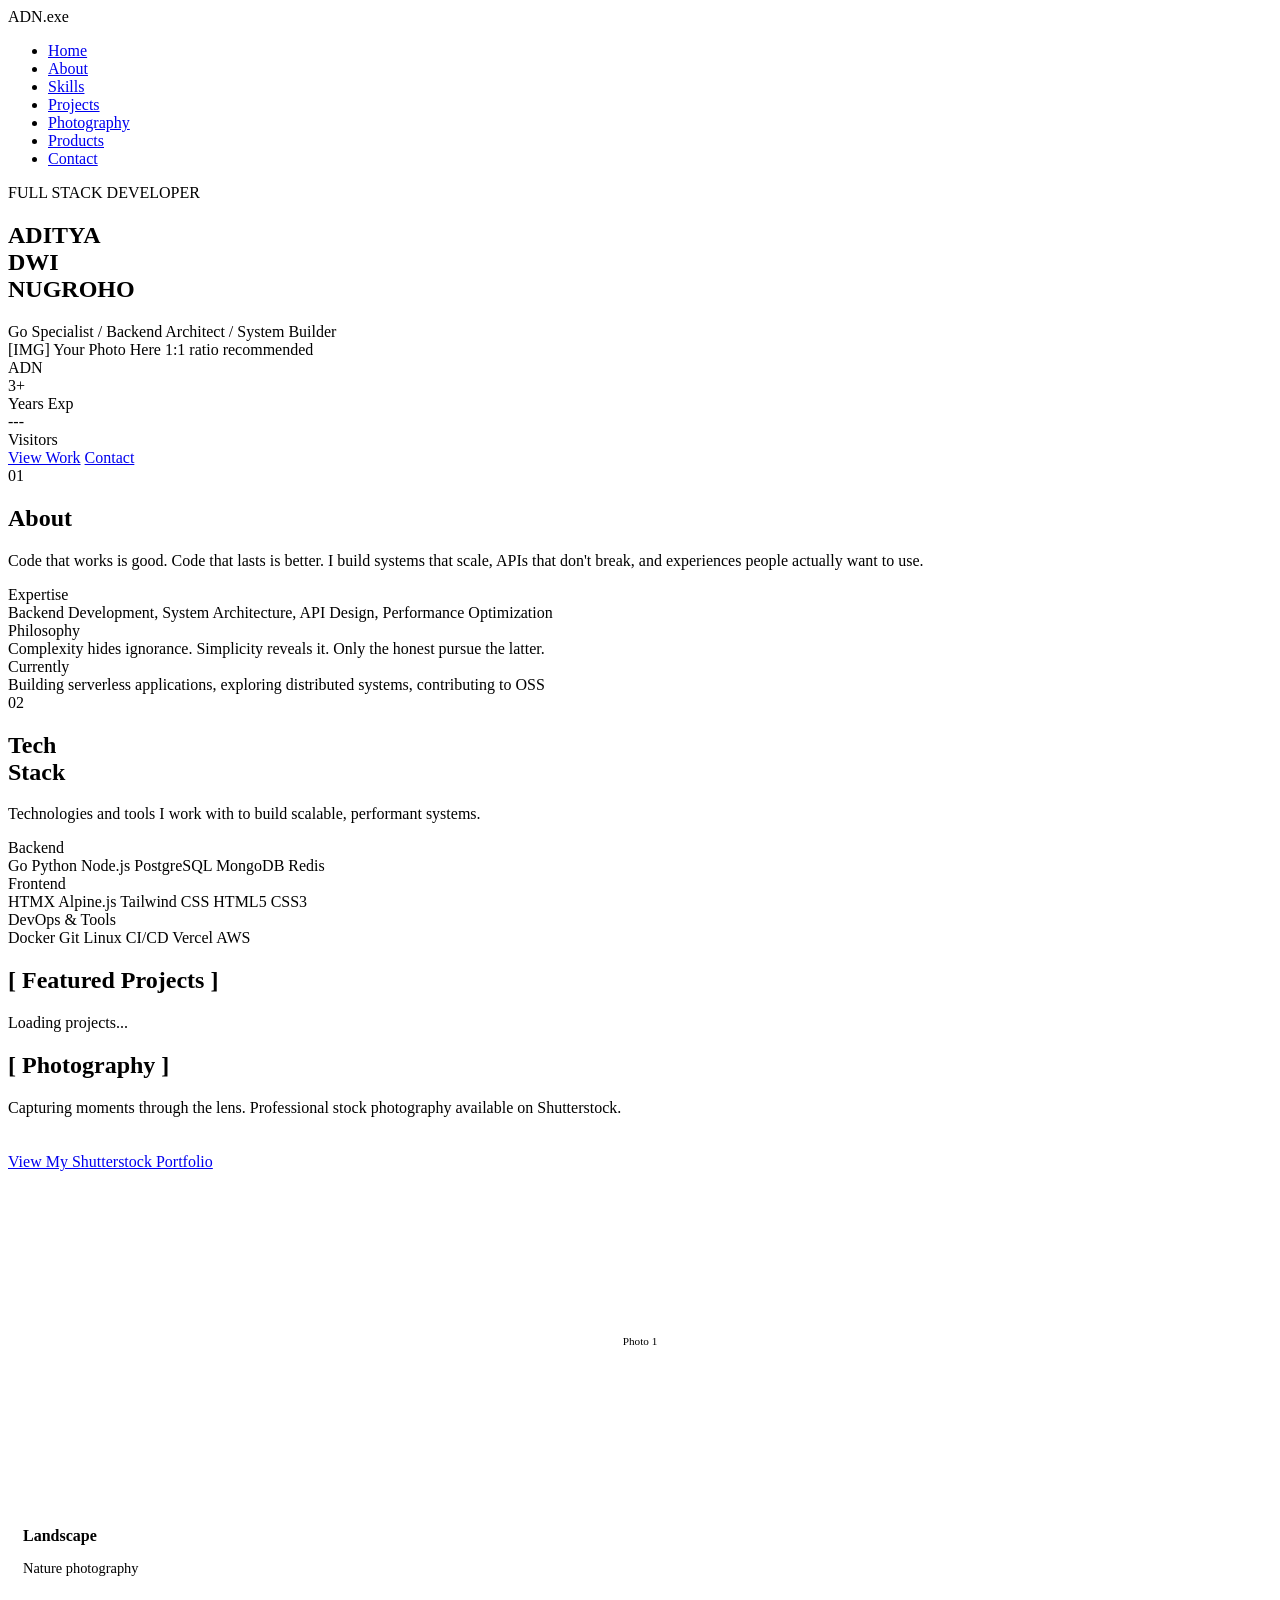
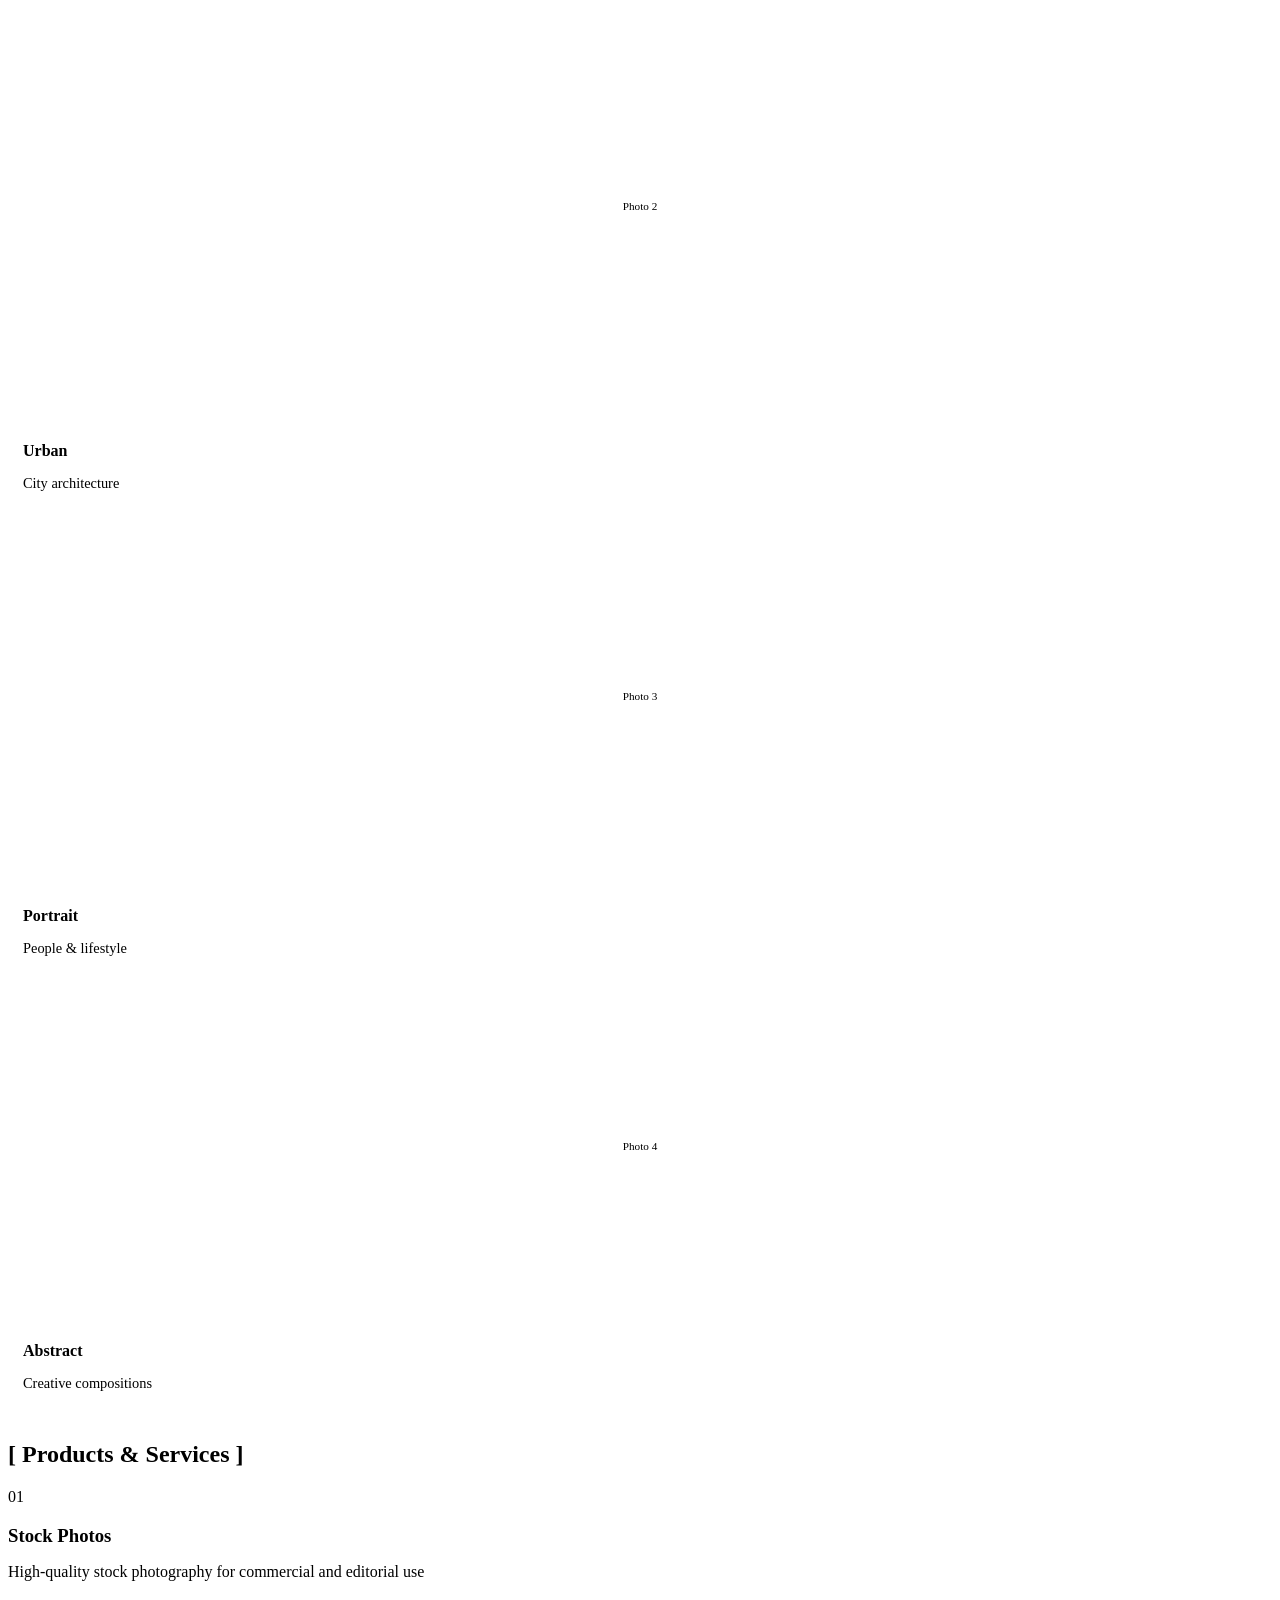
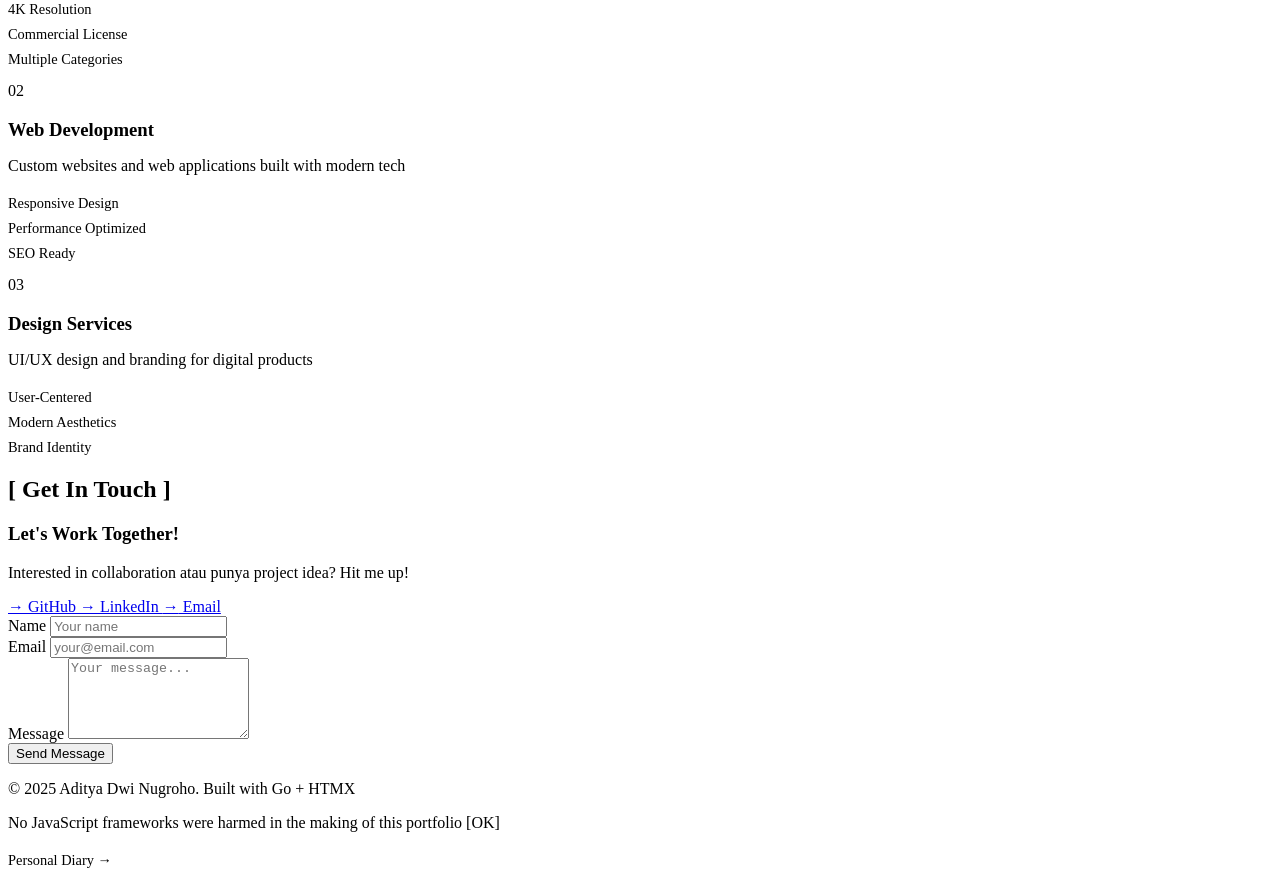
==== public/index.html @ 28917eab "Add Photography & Products sections: no emojis, no gradients, fully responsive" ====
<!DOCTYPE html>
<html lang="en">
<head>
    <meta charset="UTF-8">
    <meta name="viewport" content="width=device-width, initial-scale=1.0">
    <title>Aditya Dwi Nugroho - Full Stack Developer</title>
    <link rel="icon" href="data:image/svg+xml,<svg xmlns='http://www.w3.org/2000/svg' viewBox='0 0 100 100'><rect width='100' height='100' fill='%231a1a1a'/><text x='50' y='70' font-family='monospace' font-size='60' fill='%23d4af37' text-anchor='middle'>A</text></svg>">
    <link rel="stylesheet" href="/styles.css">
    <script src="https://unpkg.com/htmx.org@1.9.10"></script>
</head>
<body>
    <div class="cursor-dot"></div>
    <div class="cursor-ring"></div>
    <div class="bg-animation"></div>
    <div class="scroll-progress"></div>
    
    <nav class="navbar">
        <div class="nav-container">
            <div class="logo">
                <span class="pixel-text">ADN.exe</span>
            </div>
            <ul class="nav-links">
                <li><a href="#home">Home</a></li>
                <li><a href="#about">About</a></li>
                <li><a href="#skills">Skills</a></li>
                <li><a href="#projects">Projects</a></li>
                <li><a href="#photography">Photography</a></li>
                <li><a href="#products">Products</a></li>
                <li><a href="#contact">Contact</a></li>
            </ul>
        </div>
    </nav>

    <section id="home" class="hero-editorial">
        <div class="hero-grid">
            <div class="hero-text-block">
                <div class="label-tag">FULL STACK DEVELOPER</div>
                <h1 class="hero-title">
                    ADITYA<br/>
                    DWI<br/>
                    NUGROHO
                </h1>
                <div class="hero-meta">
                    <span class="meta-item">Go Specialist</span>
                    <span class="meta-divider">/</span>
                    <span class="meta-item">Backend Architect</span>
                    <span class="meta-divider">/</span>
                    <span class="meta-item">System Builder</span>
                </div>
            </div>

            <div class="hero-image-block">
                <div class="image-container">
                    <img src="/profile.jpg" alt="Aditya Dwi Nugroho" onerror="this.style.display='none'; this.nextElementSibling.style.display='flex';">
                    <div class="image-placeholder" style="display: none;">
                        <div class="placeholder-text">
                            <span class="placeholder-icon">[IMG]</span>
                            <span class="placeholder-label">Your Photo Here</span>
                            <span class="placeholder-hint">1:1 ratio recommended</span>
                        </div>
                    </div>
                    <div class="image-overlay">
                        <div class="overlay-label">ADN</div>
                    </div>
                </div>
            </div>

            <div class="floating-stat stat-1">
                <div class="stat-number">3+</div>
                <div class="stat-label">Years Exp</div>
            </div>
            
            <div class="floating-stat stat-2" hx-get="/api/visitor" hx-trigger="load" hx-swap="innerHTML">
                <div class="stat-number">---</div>
                <div class="stat-label">Visitors</div>
            </div>

            <div class="hero-actions">
                <a href="#projects" class="btn btn-primary">View Work</a>
                <a href="#contact" class="btn btn-secondary">Contact</a>
            </div>
        </div>
    </section>

    <section id="about" class="section-editorial">
        <div class="editorial-layout">
            <div class="section-header offset-left">
                <div class="section-number">01</div>
                <h2 class="section-title-editorial">About</h2>
                <div class="section-line"></div>
            </div>

            <div class="about-editorial-grid">
                <div class="statement-block">
                    <p class="statement-text">
                        Code that works is good. Code that lasts is better. 
                        I build systems that scale, APIs that don't break, 
                        and experiences people actually want to use.
                    </p>
                </div>

                <div class="info-cards">
                    <div class="info-card card-offset-1">
                        <div class="card-label">Expertise</div>
                        <div class="card-content">
                            Backend Development, System Architecture, 
                            API Design, Performance Optimization
                        </div>
                    </div>

                    <div class="info-card card-offset-2">
                        <div class="card-label">Philosophy</div>
                        <div class="card-content">
                            Complexity hides ignorance. Simplicity reveals it. Only the honest pursue the latter.
                        </div>
                    </div>

                    <div class="info-card card-offset-3">
                        <div class="card-label">Currently</div>
                        <div class="card-content">
                            Building serverless applications, 
                            exploring distributed systems, contributing to OSS
                        </div>
                    </div>
                </div>
            </div>
        </div>
    </section>

    <section id="skills" class="section-split">
        <div class="split-container">
            <div class="split-left">
                <div class="section-number">02</div>
                <h2 class="section-title-editorial">Tech<br/>Stack</h2>
                <p class="section-description">
                    Technologies and tools I work with to build scalable, performant systems.
                </p>
            </div>

            <div class="split-right">
                <div class="skills-editorial">
                    <div class="skill-group">
                        <div class="skill-group-title">Backend</div>
                        <div class="skill-list">
                            <span class="skill-item">Go</span>
                            <span class="skill-item">Python</span>
                            <span class="skill-item">Node.js</span>
                            <span class="skill-item">PostgreSQL</span>
                            <span class="skill-item">MongoDB</span>
                            <span class="skill-item">Redis</span>
                        </div>
                    </div>

                    <div class="skill-group">
                        <div class="skill-group-title">Frontend</div>
                        <div class="skill-list">
                            <span class="skill-item">HTMX</span>
                            <span class="skill-item">Alpine.js</span>
                            <span class="skill-item">Tailwind CSS</span>
                            <span class="skill-item">HTML5</span>
                            <span class="skill-item">CSS3</span>
                        </div>
                    </div>

                    <div class="skill-group">
                        <div class="skill-group-title">DevOps & Tools</div>
                        <div class="skill-list">
                            <span class="skill-item">Docker</span>
                            <span class="skill-item">Git</span>
                            <span class="skill-item">Linux</span>
                            <span class="skill-item">CI/CD</span>
                            <span class="skill-item">Vercel</span>
                            <span class="skill-item">AWS</span>
                        </div>
                    </div>
                </div>
            </div>
        </div>
    </section>

    <!-- Projects Section -->
    <section id="projects" class="section">
        <div class="container">
            <h2 class="section-title">
                <span class="title-bracket">[</span>
                Featured Projects
                <span class="title-bracket">]</span>
            </h2>

            <div class="projects-grid">
                <div class="project-card glass" hx-get="/api/projects" hx-trigger="revealed" hx-swap="innerHTML">
                    <div class="loading-state">
                        <span class="loading-dots">Loading projects...</span>
                    </div>
                </div>
            </div>
        </div>
    </section>

    <!-- Photography Section -->
    <section id="photography" class="section section-alt">
        <div class="container">
            <h2 class="section-title">
                <span class="title-bracket">[</span>
                Photography
                <span class="title-bracket">]</span>
            </h2>

            <div class="photography-intro">
                <p class="lead-text">Capturing moments through the lens. Professional stock photography available on Shutterstock.</p>
                <a href="https://www.shutterstock.com/g/YOUR_USERNAME" target="_blank" rel="noopener" class="btn btn-primary" style="display: inline-block; margin: 20px 0;">
                    View My Shutterstock Portfolio
                </a>
            </div>

            <div class="photography-grid">
                <div class="photo-item glass">
                    <div class="photo-placeholder" style="background: var(--bg-mid); border: 1px solid var(--border); height: 300px; display: flex; align-items: center; justify-content: center; color: var(--text-muted);">
                        <span style="font-family: 'Press Start 2P', cursive; font-size: 0.7em;">Photo 1</span>
                    </div>
                    <div class="photo-caption" style="padding: 15px;">
                        <h4 style="color: var(--accent); margin-bottom: 8px;">Landscape</h4>
                        <p style="font-size: 0.9em; color: var(--text-muted);">Nature photography</p>
                    </div>
                </div>

                <div class="photo-item glass">
                    <div class="photo-placeholder" style="background: var(--bg-mid); border: 1px solid var(--border); height: 400px; display: flex; align-items: center; justify-content: center; color: var(--text-muted);">
                        <span style="font-family: 'Press Start 2P', cursive; font-size: 0.7em;">Photo 2</span>
                    </div>
                    <div class="photo-caption" style="padding: 15px;">
                        <h4 style="color: var(--accent); margin-bottom: 8px;">Urban</h4>
                        <p style="font-size: 0.9em; color: var(--text-muted);">City architecture</p>
                    </div>
                </div>

                <div class="photo-item glass">
                    <div class="photo-placeholder" style="background: var(--bg-mid); border: 1px solid var(--border); height: 350px; display: flex; align-items: center; justify-content: center; color: var(--text-muted);">
                        <span style="font-family: 'Press Start 2P', cursive; font-size: 0.7em;">Photo 3</span>
                    </div>
                    <div class="photo-caption" style="padding: 15px;">
                        <h4 style="color: var(--accent); margin-bottom: 8px;">Portrait</h4>
                        <p style="font-size: 0.9em; color: var(--text-muted);">People & lifestyle</p>
                    </div>
                </div>

                <div class="photo-item glass">
                    <div class="photo-placeholder" style="background: var(--bg-mid); border: 1px solid var(--border); height: 320px; display: flex; align-items: center; justify-content: center; color: var(--text-muted);">
                        <span style="font-family: 'Press Start 2P', cursive; font-size: 0.7em;">Photo 4</span>
                    </div>
                    <div class="photo-caption" style="padding: 15px;">
                        <h4 style="color: var(--accent); margin-bottom: 8px;">Abstract</h4>
                        <p style="font-size: 0.9em; color: var(--text-muted);">Creative compositions</p>
                    </div>
                </div>
            </div>
        </div>
    </section>

    <!-- Products Section -->
    <section id="products" class="section">
        <div class="container">
            <h2 class="section-title">
                <span class="title-bracket">[</span>
                Products & Services
                <span class="title-bracket">]</span>
            </h2>

            <div class="products-grid">
                <div class="product-card glass">
                    <div class="product-number">01</div>
                    <h3 style="color: var(--accent); margin-bottom: 15px;">Stock Photos</h3>
                    <p style="color: var(--text-muted); margin-bottom: 20px;">High-quality stock photography for commercial and editorial use</p>
                    <ul style="list-style: none; padding: 0; color: var(--text-muted); font-size: 0.9em;">
                        <li style="margin-bottom: 8px;">4K Resolution</li>
                        <li style="margin-bottom: 8px;">Commercial License</li>
                        <li style="margin-bottom: 8px;">Multiple Categories</li>
                    </ul>
                </div>

                <div class="product-card glass">
                    <div class="product-number" style="color: var(--accent-2);">02</div>
                    <h3 style="color: var(--accent-2); margin-bottom: 15px;">Web Development</h3>
                    <p style="color: var(--text-muted); margin-bottom: 20px;">Custom websites and web applications built with modern tech</p>
                    <ul style="list-style: none; padding: 0; color: var(--text-muted); font-size: 0.9em;">
                        <li style="margin-bottom: 8px;">Responsive Design</li>
                        <li style="margin-bottom: 8px;">Performance Optimized</li>
                        <li style="margin-bottom: 8px;">SEO Ready</li>
                    </ul>
                </div>

                <div class="product-card glass">
                    <div class="product-number" style="color: var(--primary);">03</div>
                    <h3 style="color: var(--primary); margin-bottom: 15px;">Design Services</h3>
                    <p style="color: var(--text-muted); margin-bottom: 20px;">UI/UX design and branding for digital products</p>
                    <ul style="list-style: none; padding: 0; color: var(--text-muted); font-size: 0.9em;">
                        <li style="margin-bottom: 8px;">User-Centered</li>
                        <li style="margin-bottom: 8px;">Modern Aesthetics</li>
                        <li style="margin-bottom: 8px;">Brand Identity</li>
                    </ul>
                </div>
            </div>
        </div>
    </section>

    <section id="contact" class="section section-alt">
        <div class="container">
            <h2 class="section-title">
                <span class="title-bracket">[</span>
                Get In Touch
                <span class="title-bracket">]</span>
            </h2>

            <div class="contact-wrapper">
                <div class="contact-info">
                    <h3>Let's Work Together!</h3>
                    <p>Interested in collaboration atau punya project idea? Hit me up!</p>
                    
                    <div class="social-links">
                        <a href="https://github.com/AdityaDwiNugroho" class="social-link" target="_blank">
                            <span class="link-icon">→</span> GitHub
                        </a>
                        <a href="https://www.linkedin.com/in/aditya-dwi-nugroho-75057827a/" class="social-link" target="_blank">
                            <span class="link-icon">→</span> LinkedIn
                        </a>
                        <a href="mailto:a.dwi.nugroho1000@gmail.com" class="social-link">
                            <span class="link-icon">→</span> Email
                        </a>
                    </div>
                </div>

                <form class="contact-form glass" hx-post="/api/contact" hx-target="#form-response" hx-swap="innerHTML">
                    <div class="form-group">
                        <label for="name">Name</label>
                        <input type="text" id="name" name="name" required placeholder="Your name">
                    </div>

                    <div class="form-group">
                        <label for="email">Email</label>
                        <input type="email" id="email" name="email" required placeholder="your@email.com">
                    </div>

                    <div class="form-group">
                        <label for="message">Message</label>
                        <textarea id="message" name="message" rows="5" required placeholder="Your message..."></textarea>
                    </div>

                    <button type="submit" class="btn btn-primary btn-block">
                        <span>Send Message</span>
                    </button>

                    <div id="form-response" class="form-response"></div>
                </form>
            </div>
        </div>
    </section>

    <!-- Footer -->
    <footer class="footer">
        <div class="container">
            <p>© 2025 Aditya Dwi Nugroho. Built with Go + HTMX</p>
            <p class="footer-tagline">No JavaScript frameworks were harmed in the making of this portfolio [OK]</p>
            <p style="margin-top: 20px; color: var(--text-muted); font-size: 0.9em;">
                <a href="/diary" style="color: var(--accent); text-decoration: none; border-bottom: 1px solid transparent; transition: all 0.3s;" onmouseover="this.style.borderBottom='1px solid var(--accent)'" onmouseout="this.style.borderBottom='1px solid transparent'">Personal Diary →</a>
            </p>
        </div>
    </footer>

    <script>
        // Smooth scroll
        document.querySelectorAll('a[href^="#"]').forEach(anchor => {
            anchor.addEventListener('click', function (e) {
                e.preventDefault();
                const target = document.querySelector(this.getAttribute('href'));
                if (target) {
                    target.scrollIntoView({ behavior: 'smooth', block: 'start' });
                }
            });
        });

        // Scroll progress bar
        window.addEventListener('scroll', () => {
            const winScroll = document.body.scrollTop || document.documentElement.scrollTop;
            const height = document.documentElement.scrollHeight - document.documentElement.clientHeight;
            const scrolled = (winScroll / height) * 100;
            document.querySelector('.scroll-progress').style.width = scrolled + '%';
        });

        // Add active state to nav links
        const sections = document.querySelectorAll('section[id]');
        window.addEventListener('scroll', () => {
            let current = '';
            sections.forEach(section => {
                const sectionTop = section.offsetTop;
                const sectionHeight = section.clientHeight;
                if (pageYOffset >= sectionTop - 200) {
                    current = section.getAttribute('id');
                }
            });

            document.querySelectorAll('.nav-links a').forEach(link => {
                link.classList.remove('active');
                if (link.getAttribute('href') === `#${current}`) {
                    link.classList.add('active');
                }
            });
        });

        // Custom Cursor
        const cursorDot = document.querySelector('.cursor-dot');
        const cursorRing = document.querySelector('.cursor-ring');
        
        let mouseX = 0, mouseY = 0;
        let ringX = 0, ringY = 0;
        
        // Update mouse position
        document.addEventListener('mousemove', (e) => {
            mouseX = e.clientX;
            mouseY = e.clientY;
            
            // Update dot immediately
            cursorDot.style.left = mouseX + 'px';
            cursorDot.style.top = mouseY + 'px';
        });
        
        // Smooth ring animation
        function animateRing() {
            // Lerp (linear interpolation) for smooth follow
            ringX += (mouseX - ringX) * 0.15;
            ringY += (mouseY - ringY) * 0.15;
            
            cursorRing.style.left = ringX + 'px';
            cursorRing.style.top = ringY + 'px';
            
            requestAnimationFrame(animateRing);
        }
        animateRing();
        
        // Expand cursor on hover
        const hoverElements = document.querySelectorAll('a, button, .btn, .skill-item, .project-card, .info-card');
        hoverElements.forEach(el => {
            el.addEventListener('mouseenter', () => {
                cursorRing.style.width = '60px';
                cursorRing.style.height = '60px';
                cursorRing.style.borderColor = 'var(--primary)';
                cursorDot.style.transform = 'translate(-50%, -50%) scale(1.5)';
            });
            
            el.addEventListener('mouseleave', () => {
                cursorRing.style.width = '40px';
                cursorRing.style.height = '40px';
                cursorRing.style.borderColor = 'var(--accent)';
                cursorDot.style.transform = 'translate(-50%, -50%) scale(1)';
            });
        });
        
        // Click animation
        document.addEventListener('mousedown', () => {
            cursorRing.style.width = '30px';
            cursorRing.style.height = '30px';
            cursorDot.style.transform = 'translate(-50%, -50%) scale(0.8)';
        });
        
        document.addEventListener('mouseup', () => {
            cursorRing.style.width = '40px';
            cursorRing.style.height = '40px';
            cursorDot.style.transform = 'translate(-50%, -50%) scale(1)';
        });
    </script>
</body>
</html>
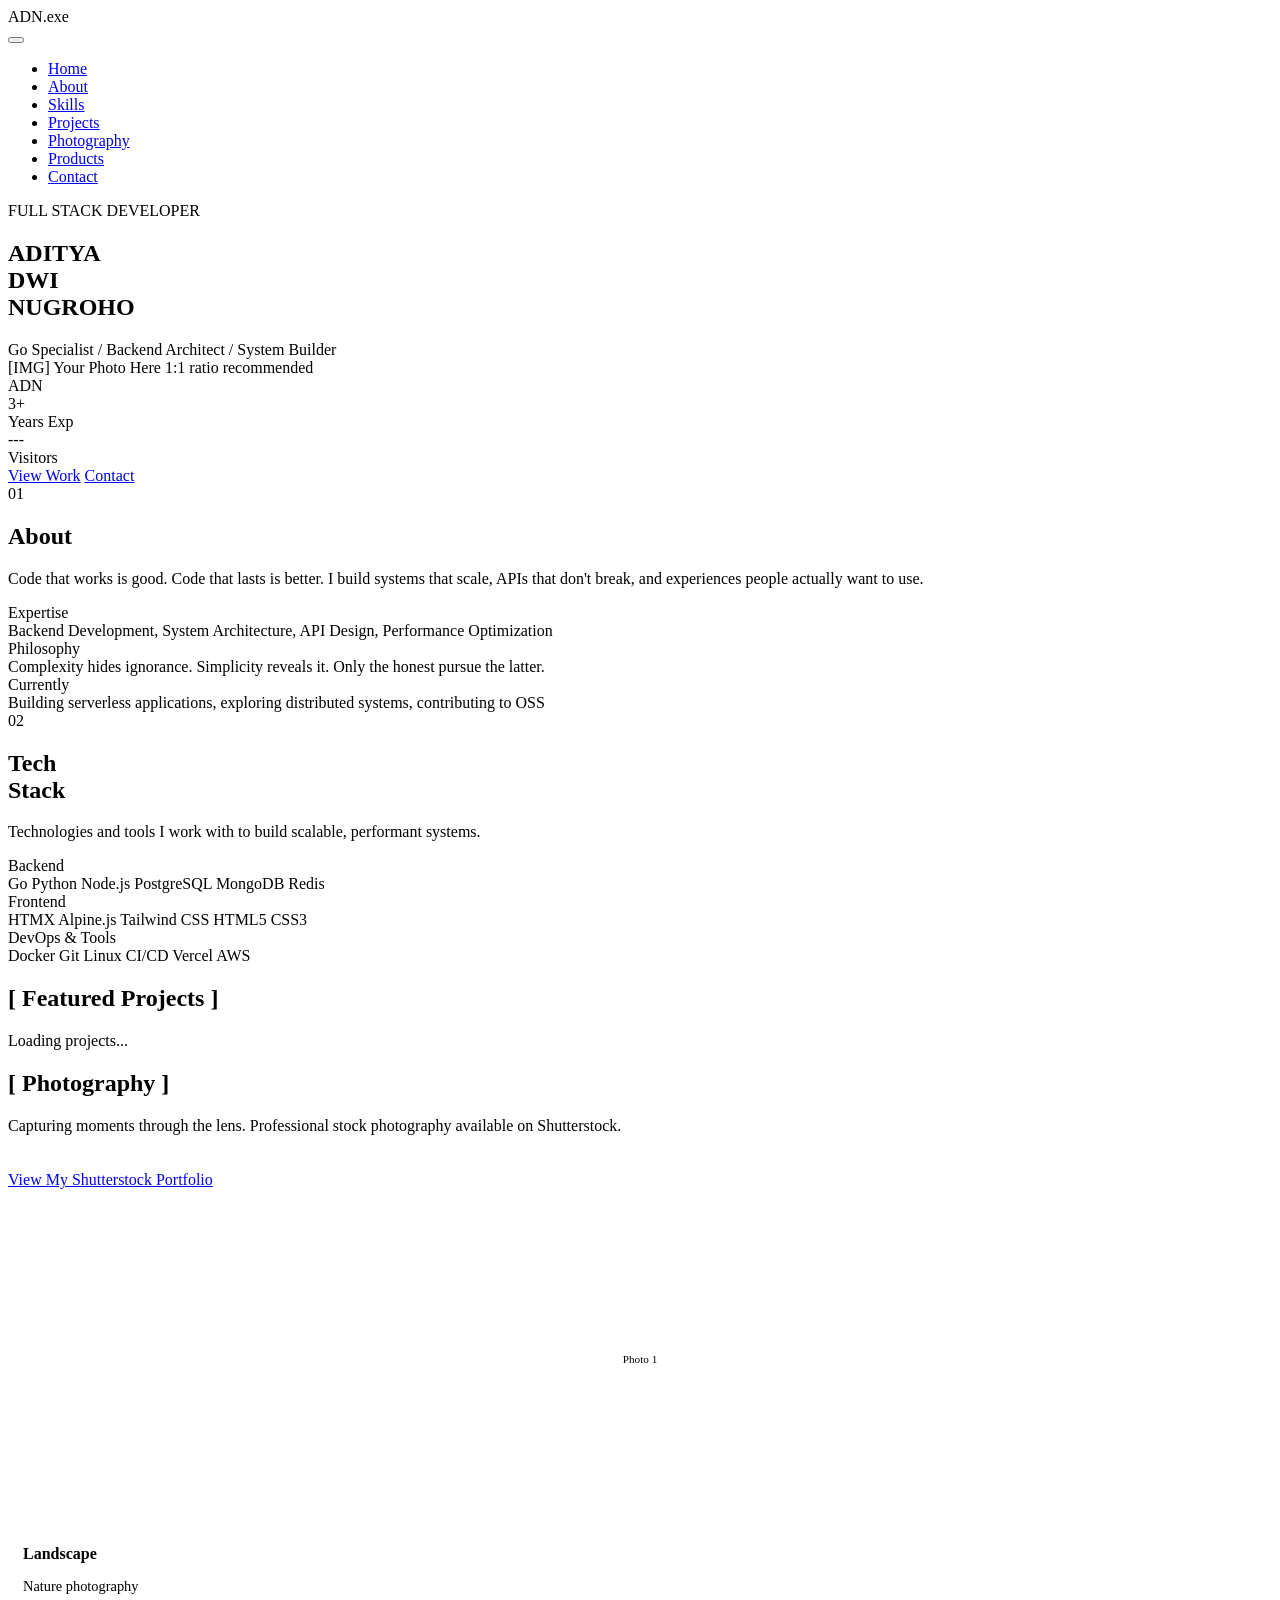
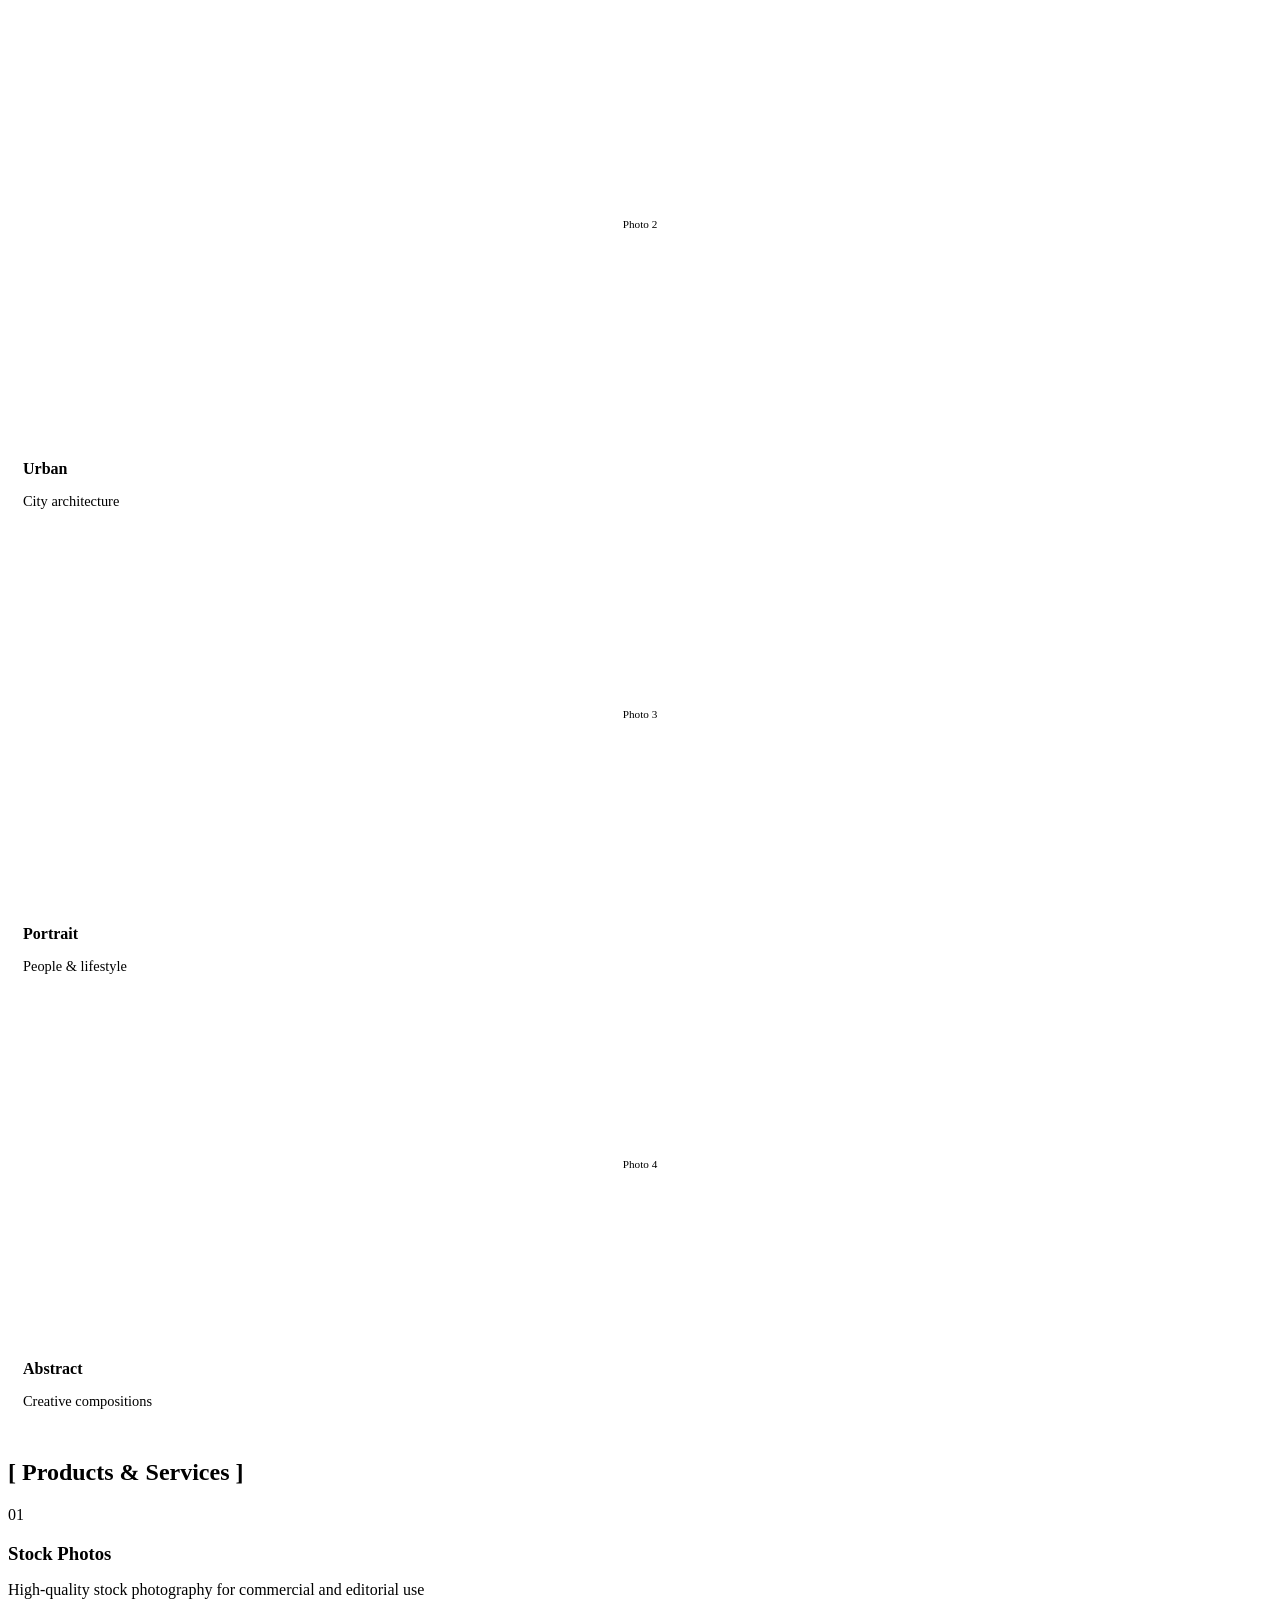
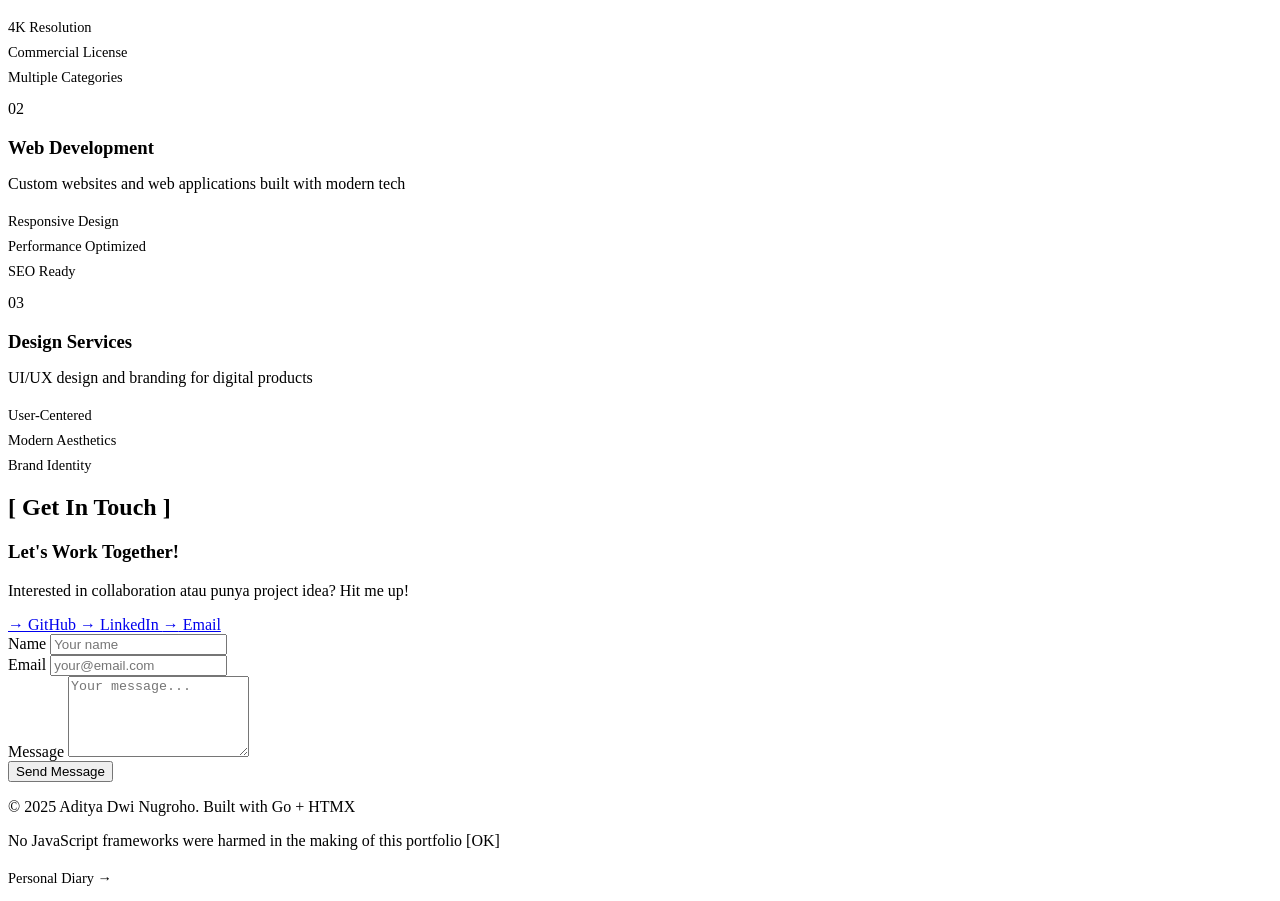
==== commit adfc84e4: "add mobile hamburger menu and hide hero image on mobile" ====
--- a/public/index.html
+++ b/public/index.html
@@ -19,7 +19,12 @@
             <div class="logo">
                 <span class="pixel-text">ADN.exe</span>
             </div>
-            <ul class="nav-links">
+            <button class="hamburger" id="hamburger" aria-label="Menu">
+                <span class="line"></span>
+                <span class="line"></span>
+                <span class="line"></span>
+            </button>
+            <ul class="nav-links" id="navLinks">
                 <li><a href="#home">Home</a></li>
                 <li><a href="#about">About</a></li>
                 <li><a href="#skills">Skills</a></li>
@@ -208,7 +213,7 @@
 
             <div class="photography-intro">
                 <p class="lead-text">Capturing moments through the lens. Professional stock photography available on Shutterstock.</p>
-                <a href="https://www.shutterstock.com/g/YOUR_USERNAME" target="_blank" rel="noopener" class="btn btn-primary" style="display: inline-block; margin: 20px 0;">
+                <a href="https://www.shutterstock.com/g/itsThousandth" target="_blank" rel="noopener" class="btn btn-primary" style="display: inline-block; margin: 20px 0;">
                     View My Shutterstock Portfolio
                 </a>
             </div>
@@ -466,6 +471,23 @@
             cursorRing.style.height = '40px';
             cursorDot.style.transform = 'translate(-50%, -50%) scale(1)';
         });
+
+        // Hamburger menu toggle
+        const hamburger = document.getElementById('hamburger');
+        const navLinks = document.getElementById('navLinks');
+        
+        hamburger.addEventListener('click', () => {
+            hamburger.classList.toggle('active');
+            navLinks.classList.toggle('active');
+        });
+        
+        // Close menu when link clicked
+        navLinks.querySelectorAll('a').forEach(link => {
+            link.addEventListener('click', () => {
+                hamburger.classList.remove('active');
+                navLinks.classList.remove('active');
+            });
+        });
     </script>
 </body>
 </html>
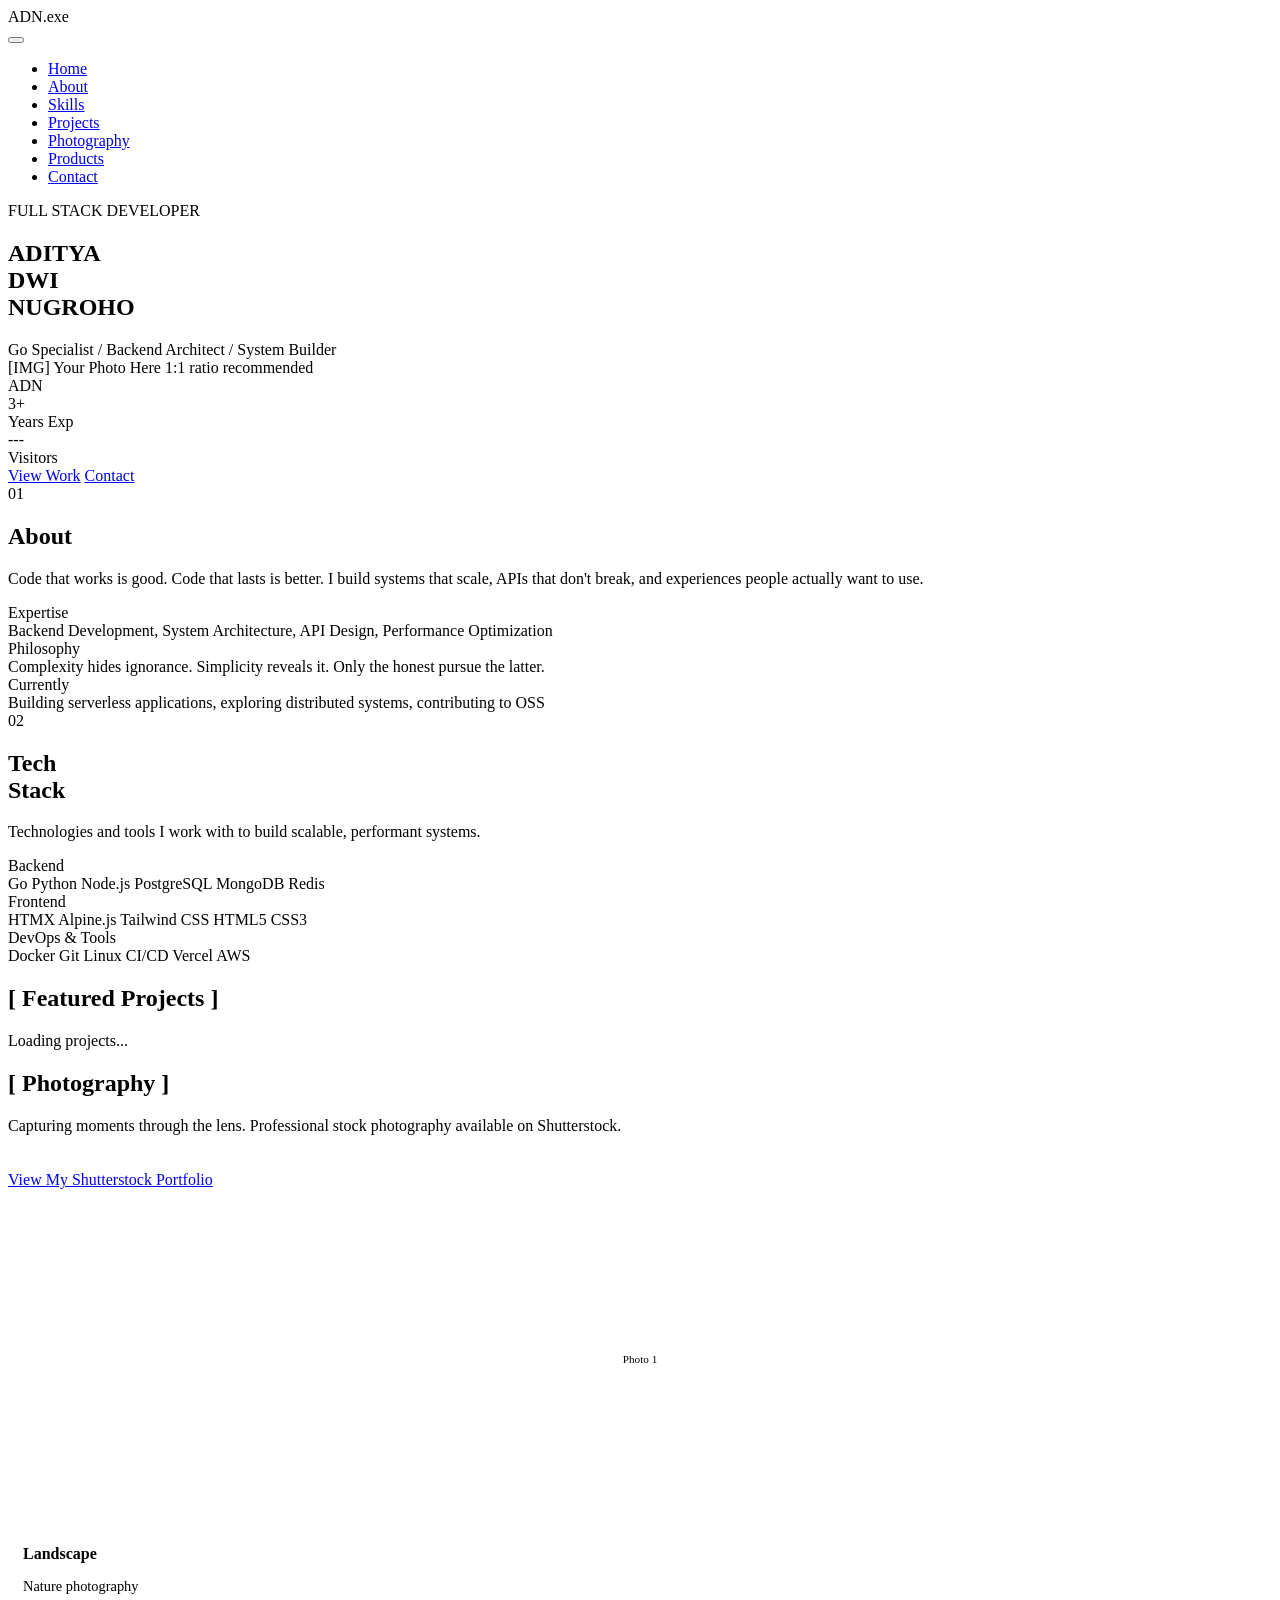
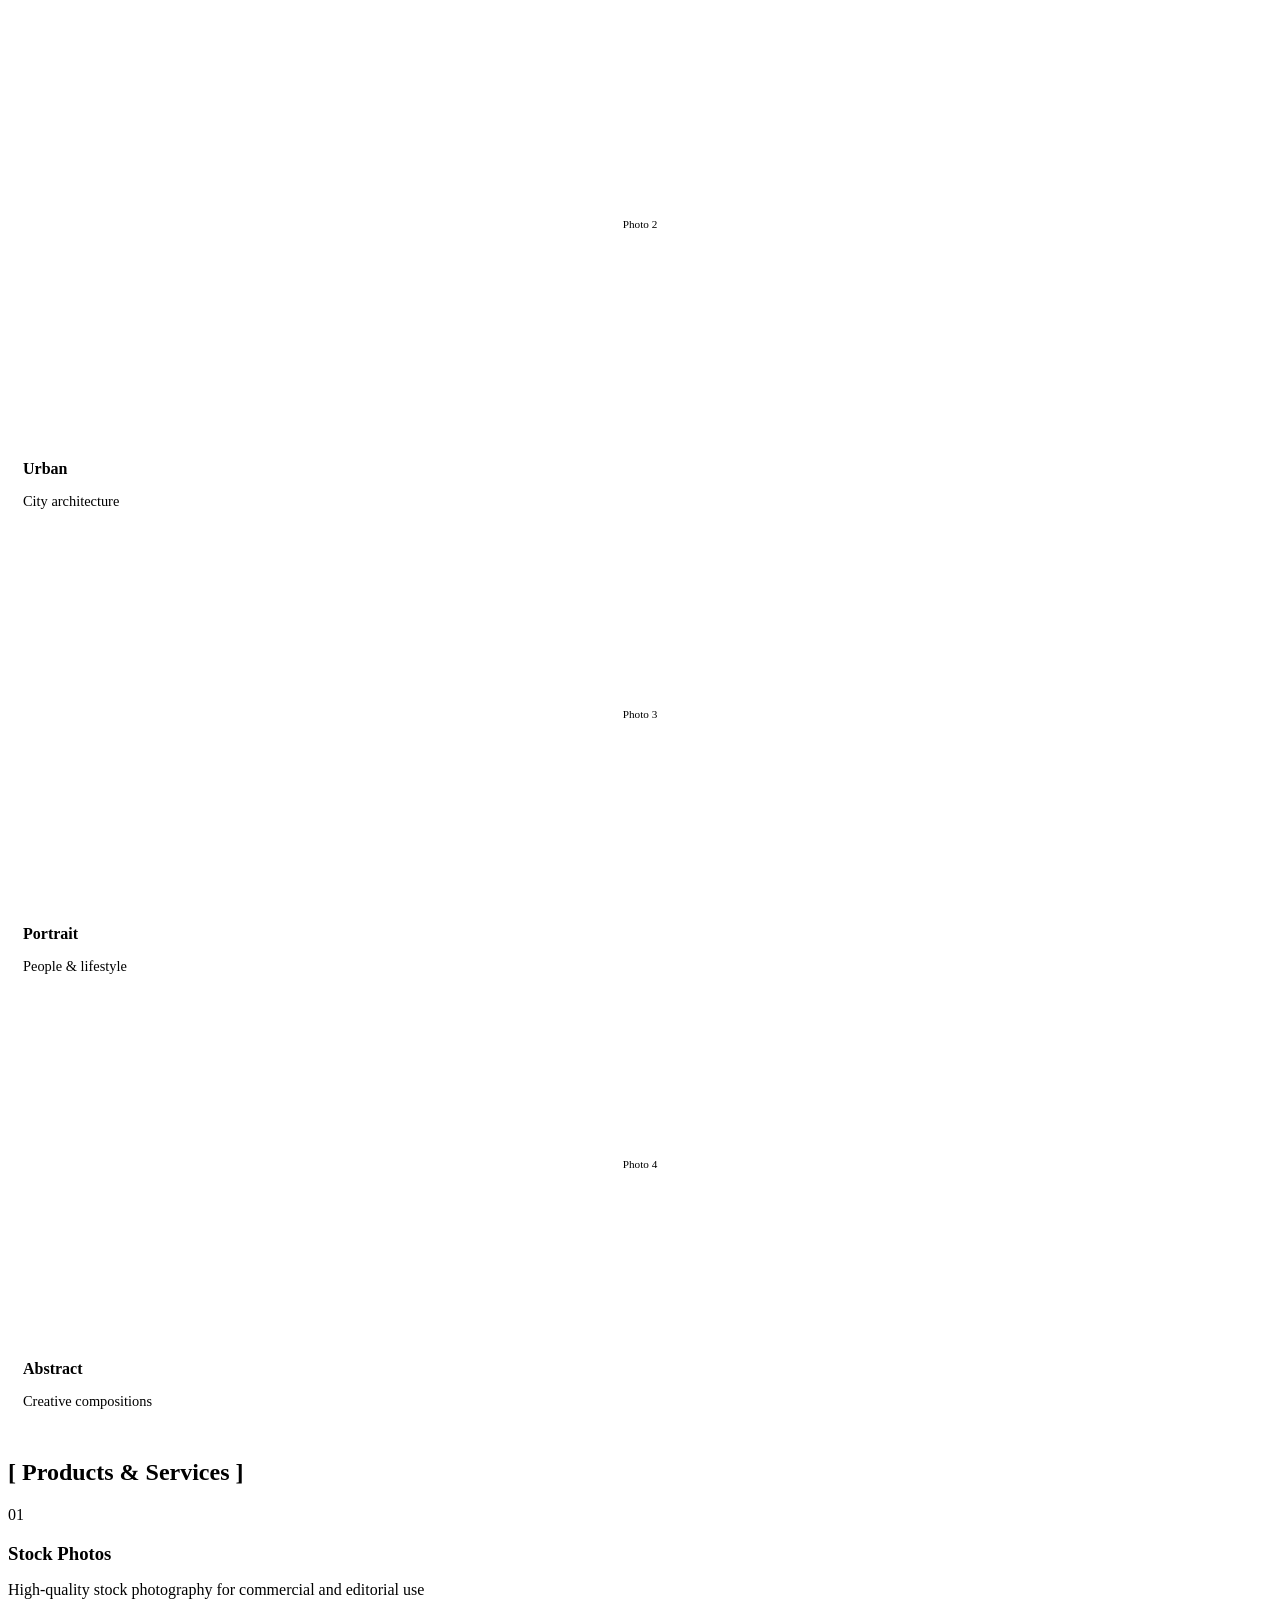
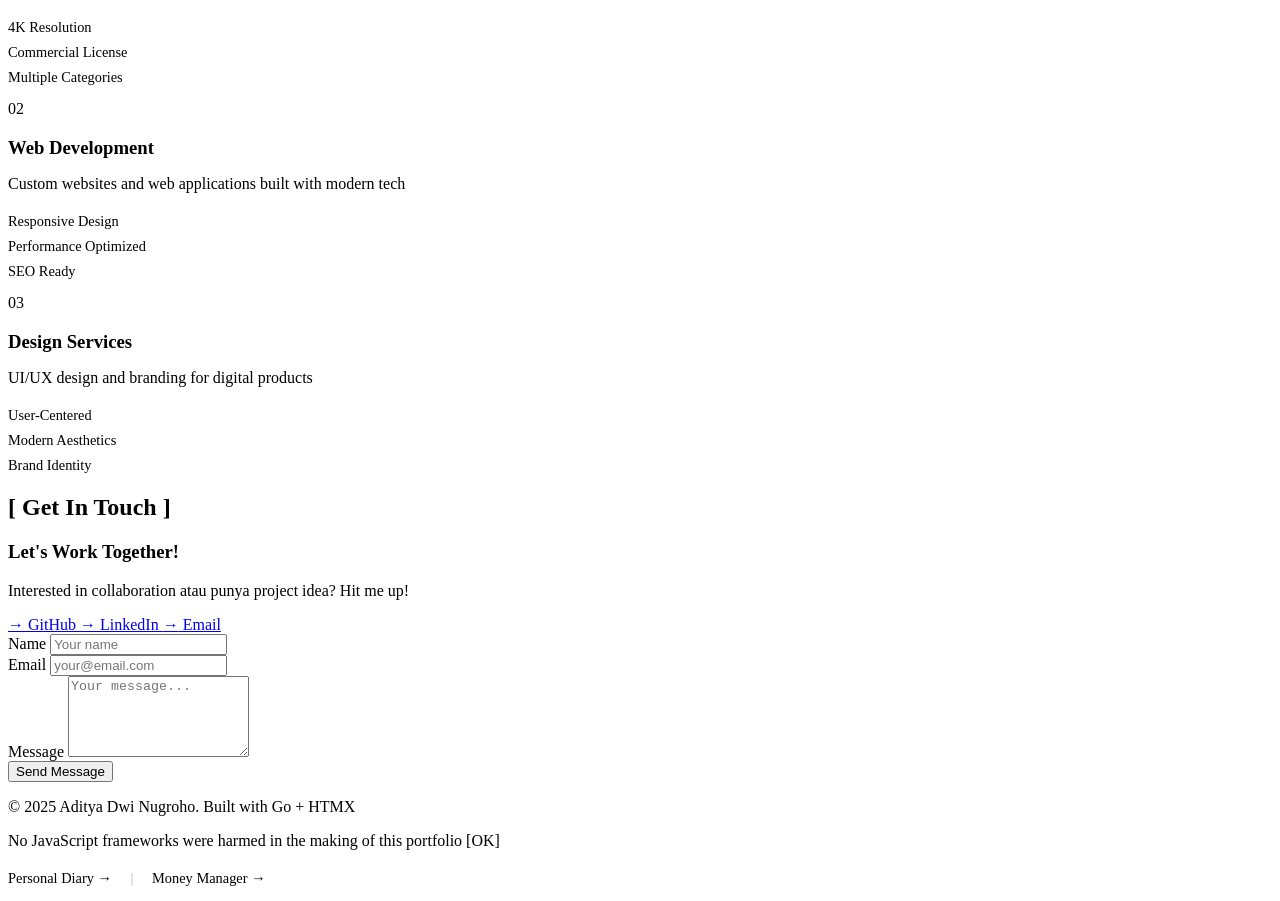
==== commit 76d8bc08: "Add Money Manager page and update footer links" ====
--- a/public/index.html
+++ b/public/index.html
@@ -366,7 +366,9 @@
             <p>© 2025 Aditya Dwi Nugroho. Built with Go + HTMX</p>
             <p class="footer-tagline">No JavaScript frameworks were harmed in the making of this portfolio [OK]</p>
             <p style="margin-top: 20px; color: var(--text-muted); font-size: 0.9em;">
-                <a href="/diary" style="color: var(--accent); text-decoration: none; border-bottom: 1px solid transparent; transition: all 0.3s;" onmouseover="this.style.borderBottom='1px solid var(--accent)'" onmouseout="this.style.borderBottom='1px solid transparent'">Personal Diary →</a>
+                <a href="/diary/" style="color: var(--accent); text-decoration: none; border-bottom: 1px solid transparent; transition: all 0.3s;" onmouseover="this.style.borderBottom='1px solid var(--accent)'" onmouseout="this.style.borderBottom='1px solid transparent'">Personal Diary →</a>
+                <span style="margin: 0 15px; opacity: 0.3;">|</span>
+                <a href="/money/" style="color: var(--accent); text-decoration: none; border-bottom: 1px solid transparent; transition: all 0.3s;" onmouseover="this.style.borderBottom='1px solid var(--accent)'" onmouseout="this.style.borderBottom='1px solid transparent'">Money Manager →</a>
             </p>
         </div>
     </footer>
